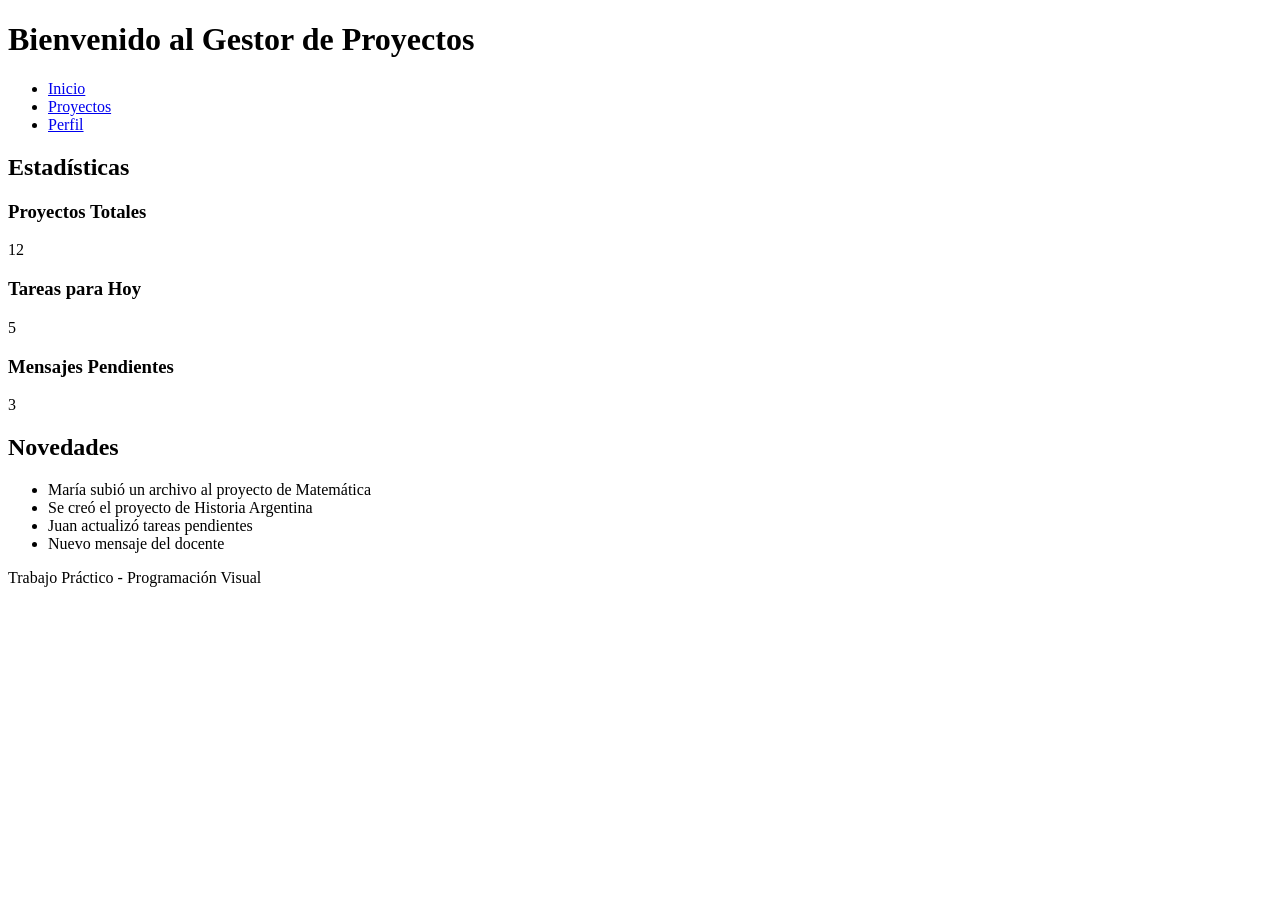
==== index.html @ 43c22a0a "Index completo" ====
<!DOCTYPE html>
<html lang="es">
<head>
    <meta charset="UTF-8">
    <title>Gestión de Proyectos</title>
</head>

<body>

<header>
    <h1>Bienvenido al Gestor de Proyectos</h1>

    <nav>
        <ul>
            <li><a href="index.html">Inicio</a></li>
            <li><a href="proyectos.html">Proyectos</a></li>
            <li><a href="perfil.html">Perfil</a></li>
        </ul>
    </nav>
</header>

<main>

    <!-- SECCIÓN ESTADÍSTICAS -->
    <section>
        <h2>Estadísticas</h2>

        <article>
            <h3>Proyectos Totales</h3>
            <p>12</p>
        </article>

        <article>
            <h3>Tareas para Hoy</h3>
            <p>5</p>
        </article>

        <article>
            <h3>Mensajes Pendientes</h3>
            <p>3</p>
        </article>
    </section>

    <!-- SECCIÓN NOVEDADES -->
    <section>
        <h2>Novedades</h2>

        <ul>
            <li>María subió un archivo al proyecto de Matemática</li>
            <li>Se creó el proyecto de Historia Argentina</li>
            <li>Juan actualizó tareas pendientes</li>
            <li>Nuevo mensaje del docente</li>
        </ul>
    </section>

</main>

<footer>
    <p>Trabajo Práctico - Programación Visual</p>
</footer>

</body>
</html>
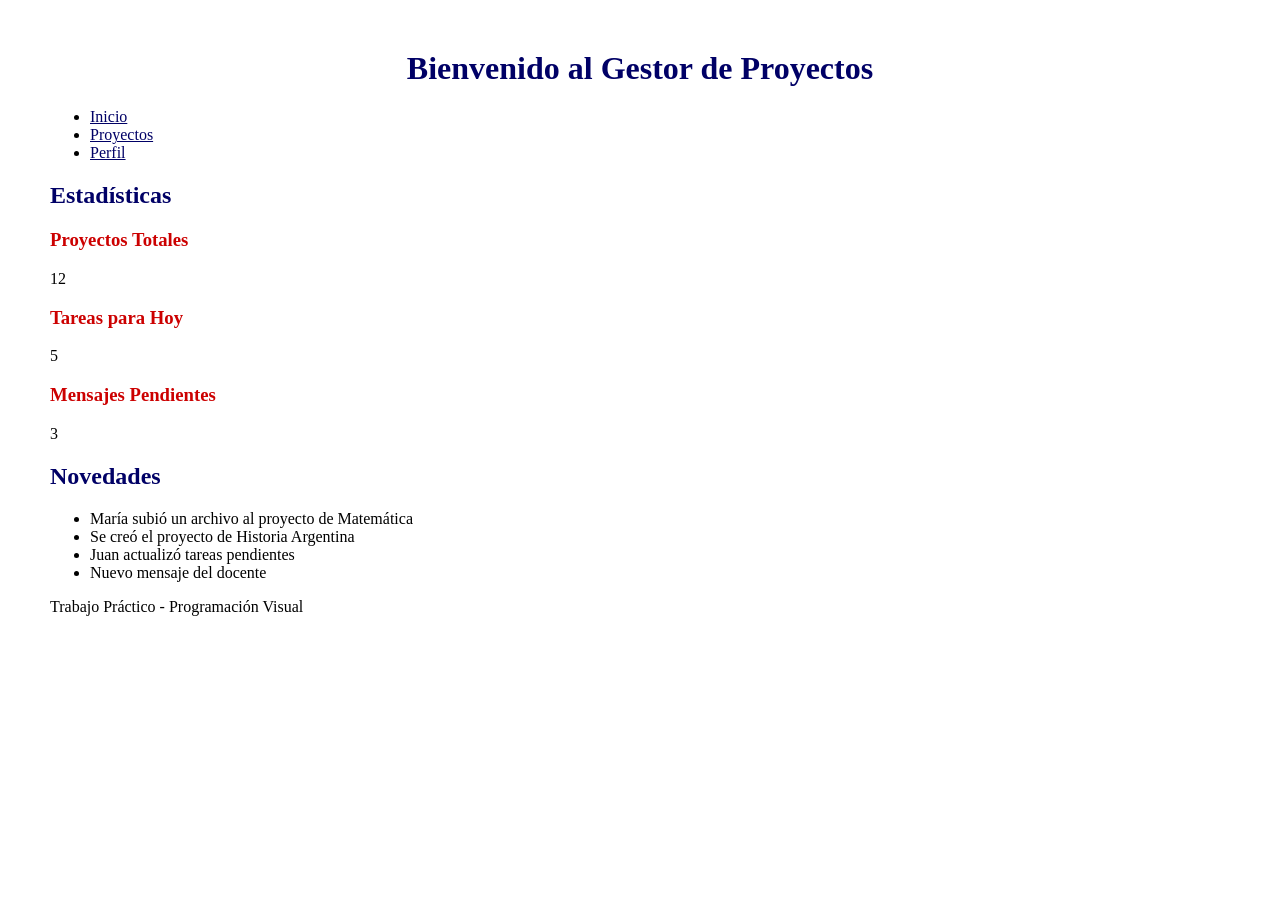
==== commit ab3e489b: "css" ====
--- a/index.html
+++ b/index.html
@@ -3,6 +3,7 @@
 <head>
     <meta charset="UTF-8">
     <title>Gestión de Proyectos</title>
+    <link rel="stylesheet"  href="css/styles.css">
 </head>
 
 <body>
--- a/css/styles.css
+++ b/css/styles.css
@@ -0,0 +1,60 @@
+:root{
+  --fondo:white;
+  --color-titulos: #000066;
+  --color-subtitulos:#cc0000;
+  --color-enlaces:#000066;
+  --tipo-letra:  Verdana ;
+  --color-texto:black;
+}
+@media (hover: hover) {
+  a:hover {
+    background: yellow;
+    
+  }
+}
+a{
+  color:var(--color-enlaces);
+}
+a:active {
+    color: red;
+}
+
+h1{
+  color: var(--color-titulos);
+  font-family: var(--tipo-letra);
+  text-align: center;
+
+}
+h3{
+  color: var(--color-subtitulos);
+  font-family: var(--tipo-letra);
+  padding: 0;
+}
+h2{
+  color: var(--color-titulos);
+  font-family: var(--tipo-letra);
+  padding: center;
+}
+
+body{
+  background-color: var(--fondo);
+  color : var(--color-texto);
+  font-family: var(--tipo-letra);
+  margin: 50px;
+ 
+}
+.listas{
+  display: flex;
+  flex-direction: row;
+  gap: 40px;
+}
+.lista1, .lista2 {
+  border: 1px solid var(--color-titulos);
+  border-radius: 8px;
+  padding: 15px;
+  flex: 1;
+}
+.opciones{
+  text-align: center;
+}
+
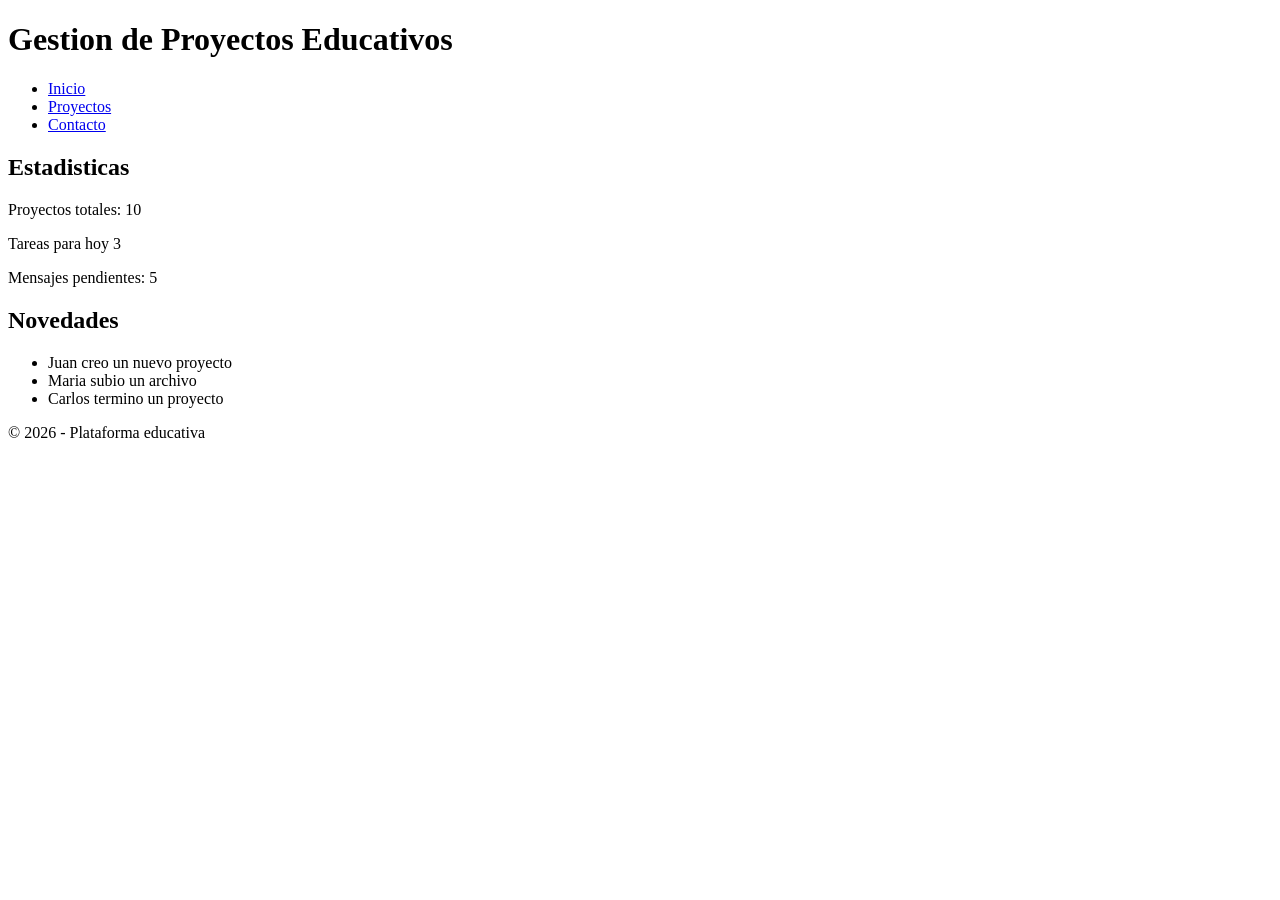
==== commit cd2a3b40: "Merge pull request #3 from MazaChristianDanilo/recuperatorio-index Reconstruccion de index" ====
--- a/index.html
+++ b/index.html
@@ -1,64 +1,44 @@
 <!DOCTYPE html>
-<html lang="es">
+<html lang="en">
 <head>
     <meta charset="UTF-8">
-    <title>Gestión de Proyectos</title>
-    <link rel="stylesheet"  href="css/styles.css">
+    <meta name="viewport" content="width=device-width, initial-scale=1.0">
+    <title>Inicio</title>
 </head>
-
 <body>
 
-<header>
-    <h1>Bienvenido al Gestor de Proyectos</h1>
+    <header>
+        <h1>Gestion de Proyectos Educativos</h1>
+        <nav>
+            <ul>
+                <li><a href="index.html">Inicio</a></li>
+                <li><a href="proyectos.html">Proyectos</a></li>
+                <li><a href="perfil.html">Contacto</a></li>
+            </ul>
+        </nav>
+    </header>
 
-    <nav>
-        <ul>
-            <li><a href="index.html">Inicio</a></li>
-            <li><a href="proyectos.html">Proyectos</a></li>
-            <li><a href="perfil.html">Perfil</a></li>
-        </ul>
-    </nav>
-</header>
+    <main>
 
-<main>
+        <section>
+            <h2>Estadisticas</h2>
+            <p>Proyectos totales: 10</p>
+            <p>Tareas para hoy 3</p>
+            <p>Mensajes pendientes: 5</p>
+        </section>
 
-    <!-- SECCIÓN ESTADÍSTICAS -->
-    <section>
-        <h2>Estadísticas</h2>
+        <section>
+            <h2>Novedades</h2>
+            <ul>
+                <li>Juan creo un nuevo proyecto</li>
+                <li>Maria subio un archivo</li>
+                <li>Carlos termino un proyecto</li>
+            </ul>
+        </section>
 
-        <article>
-            <h3>Proyectos Totales</h3>
-            <p>12</p>
-        </article>
+    </main>
 
-        <article>
-            <h3>Tareas para Hoy</h3>
-            <p>5</p>
-        </article>
-
-        <article>
-            <h3>Mensajes Pendientes</h3>
-            <p>3</p>
-        </article>
-    </section>
-
-    <!-- SECCIÓN NOVEDADES -->
-    <section>
-        <h2>Novedades</h2>
-
-        <ul>
-            <li>María subió un archivo al proyecto de Matemática</li>
-            <li>Se creó el proyecto de Historia Argentina</li>
-            <li>Juan actualizó tareas pendientes</li>
-            <li>Nuevo mensaje del docente</li>
-        </ul>
-    </section>
-
-</main>
-
-<footer>
-    <p>Trabajo Práctico - Programación Visual</p>
-</footer>
-
+    <footer><p>© 2026 - Plataforma educativa</p></footer>
+    
 </body>
 </html>
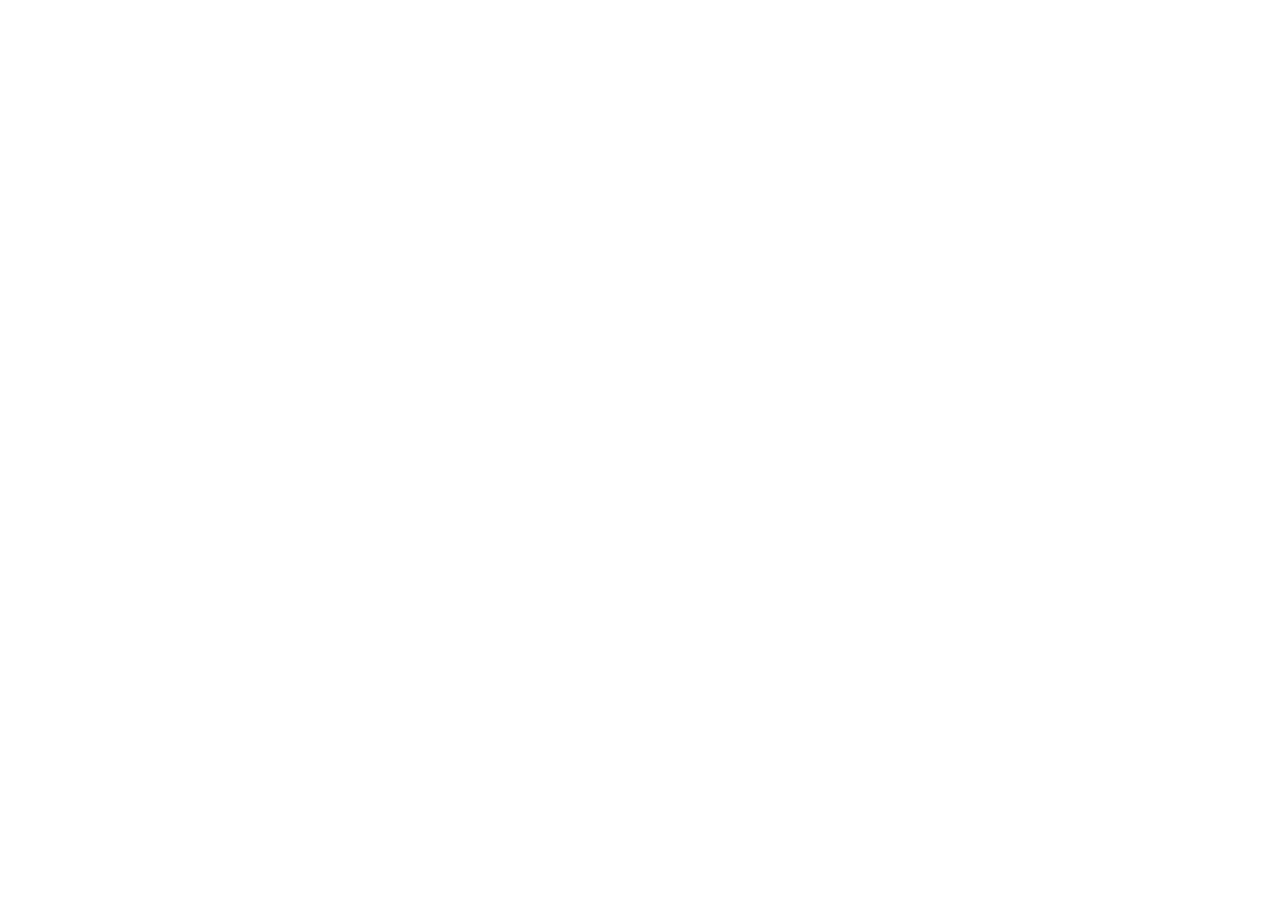
==== commit f0cb98a7: "correccion htmml" ====
--- a/index.html
+++ b/index.html
@@ -4,7 +4,10 @@
     <meta charset="UTF-8">
     <meta name="viewport" content="width=device-width, initial-scale=1.0">
     <title>Inicio</title>
+    
 </head>
+<style link rel="stylesheet" href="css/styles.css">
+
 <body>
 
     <header>
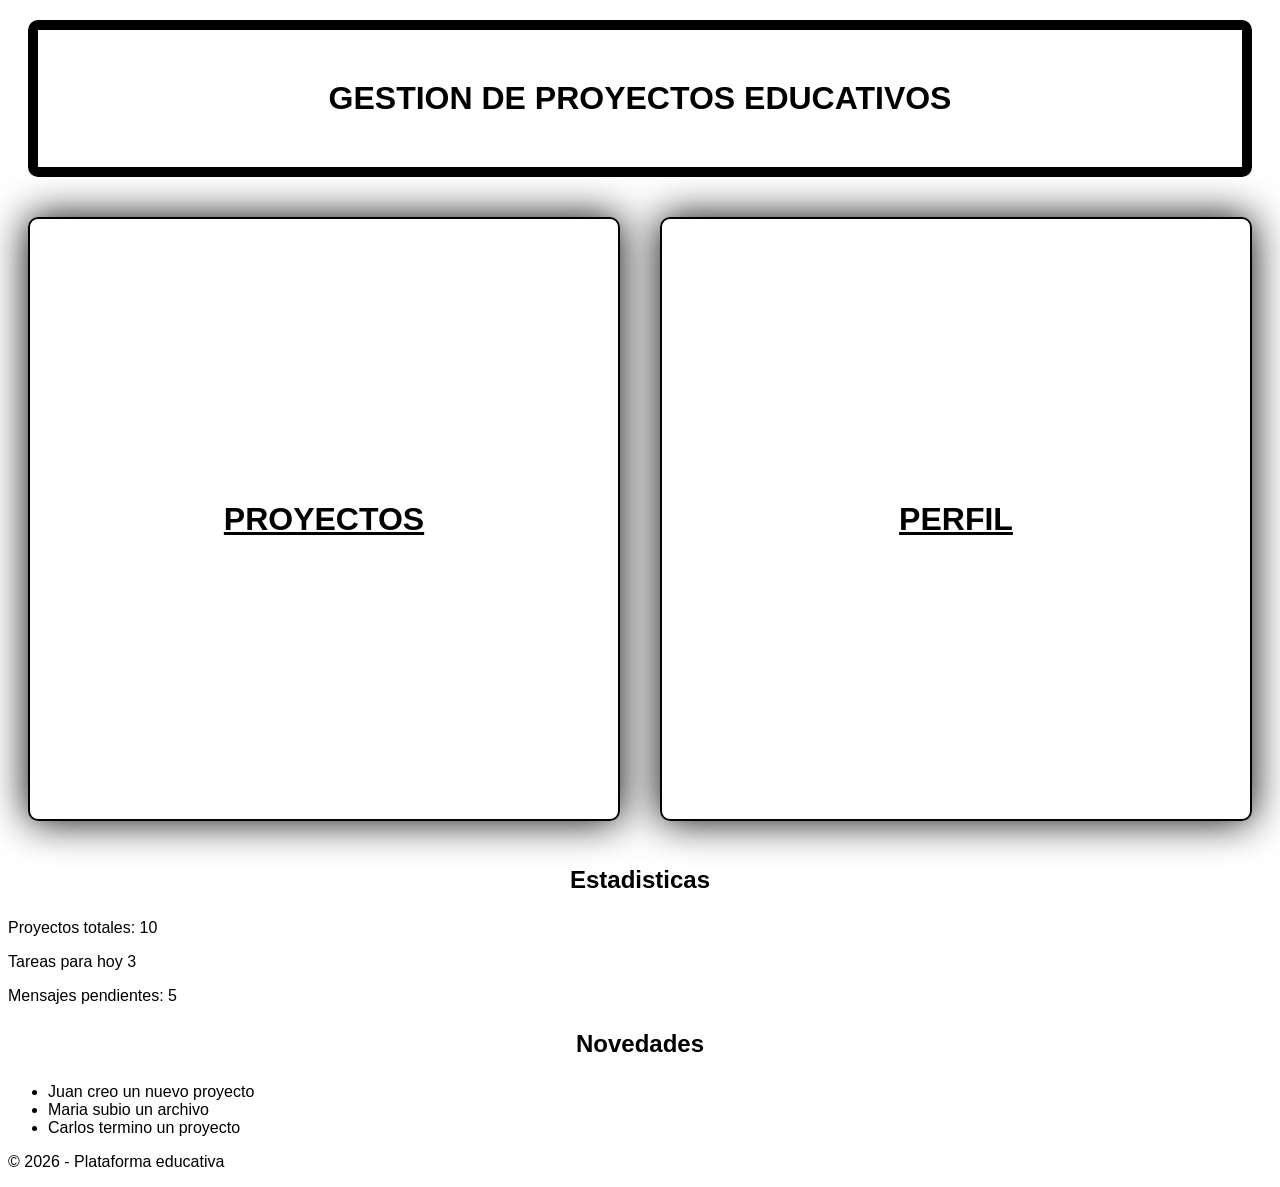
==== commit 00c126e3: "correcion links" ====
--- a/index.html
+++ b/index.html
@@ -4,20 +4,17 @@
     <meta charset="UTF-8">
     <meta name="viewport" content="width=device-width, initial-scale=1.0">
     <title>Inicio</title>
-    
+    <link rel="stylesheet" href="styles.css">
 </head>
-<style link rel="stylesheet" href="css/styles.css">
-
 <body>
 
     <header>
         <h1>Gestion de Proyectos Educativos</h1>
         <nav>
-            <ul>
-                <li><a href="index.html">Inicio</a></li>
-                <li><a href="proyectos.html">Proyectos</a></li>
-                <li><a href="perfil.html">Contacto</a></li>
-            </ul>
+            <div class="contenedor">
+                 <div class="caja caja-2"><a href="proyectos.html">PROYECTOS</a></div>
+                 <div class="caja caja-1"><a href="perfil.html">PERFIL</a></div>
+            </div>
         </nav>
     </header>
 
--- a/styles.css
+++ b/styles.css
@@ -0,0 +1,73 @@
+:root {
+  color:black;
+  font-family: Arial, Helvetica, sans-serif;}
+     
+body {
+}   
+h1 {
+  font-weight: 900;
+  text-align: center;
+  text-transform: uppercase;
+
+  padding: 50px;
+
+  border: 10px solid black;
+  border-radius: 10px;
+
+  text-shadow:100 100 100 white ;
+  background-image: url(https://static.vecteezy.com/system/resources/previews/020/580/389/non_2x/education-concept-illustration-students-analyzing-graphs-reading-books-and-doing-research-vector.jpg
+  );
+  background-position: center;
+
+  margin: 20px;
+} 
+h2{
+  padding:5px ;
+  
+
+  border: 5xp solid white;
+  border-radius: 100px ;
+  
+  margin: 20px;
+   
+  font-weight: 900;
+  text-align: center;
+ }
+      
+a{
+  color:black;
+  font-size: 32px;
+  font-weight: 900;
+
+}
+.contenedor {
+  display: flex;
+  grid-gap:40px;   
+  padding: 20px;
+  grid-template-columns: auto;
+}
+
+.caja {
+  width: 700px;
+  height: 600px;
+  border: 2px solid black;
+  display: flex;
+  justify-content: center;
+  align-items: center;
+  border-radius: 10px;
+  box-shadow: 0 0 40px #000700;
+}
+
+.caja-1 {
+background-image:url(https://www.avon77.com/app/uploads/2022/09/illustration-concept-recrutement_23-2148621466.jpg);
+}
+
+.caja-2 {
+  background-image:url(https://thumbs.dreamstime.com/b/project-presentation-isolated-cartoon-vector-illustrations-happy-boy-stands-near-blackboard-presents-his-university-263358482.jpg?w=768
+  ) ;
+}
+ 
+.caja-3 {
+  background-image: url(https://cdn-icons-png.flaticon.com/512/2037/2037149.png);
+  background-position: center;
+}
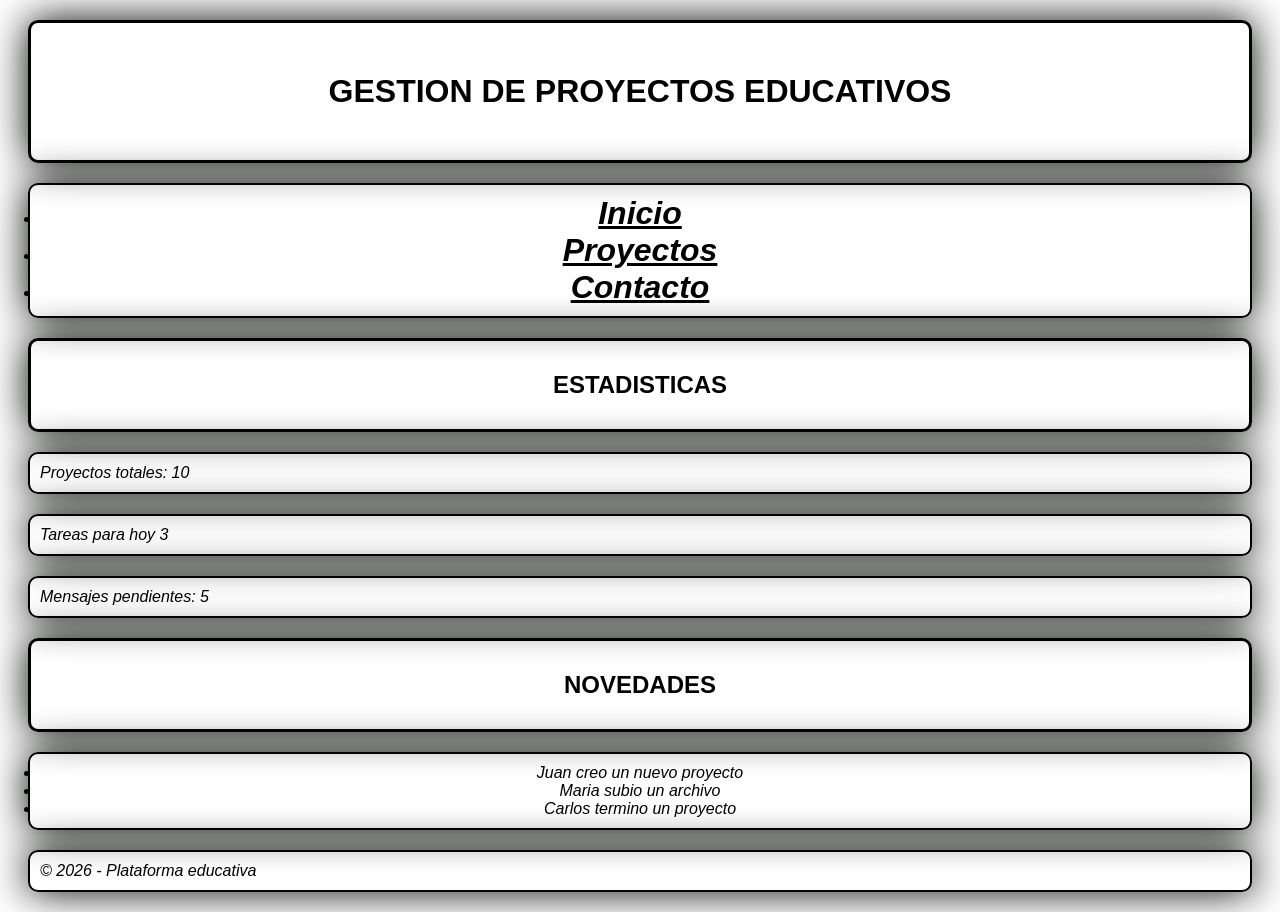
==== commit 38c35bcf: "revinculacion css htm{" ====
--- a/index.html
+++ b/index.html
@@ -11,10 +11,11 @@
     <header>
         <h1>Gestion de Proyectos Educativos</h1>
         <nav>
-            <div class="contenedor">
-                 <div class="caja caja-2"><a href="proyectos.html">PROYECTOS</a></div>
-                 <div class="caja caja-1"><a href="perfil.html">PERFIL</a></div>
-            </div>
+            <ul>
+                <li><a href="index.html">Inicio</a></li>
+                <li><a href="proyectos.html">Proyectos</a></li>
+                <li><a href="perfil.html">Contacto</a></li>
+            </ul>
         </nav>
     </header>
 
--- a/styles.css
+++ b/styles.css
@@ -11,34 +11,73 @@
 
   padding: 50px;
 
-  border: 10px solid black;
+  border: 3px solid black;
   border-radius: 10px;
 
   text-shadow:100 100 100 white ;
   background-image: url(https://static.vecteezy.com/system/resources/previews/020/580/389/non_2x/education-concept-illustration-students-analyzing-graphs-reading-books-and-doing-research-vector.jpg
   );
   background-position: center;
+  ;
+  box-shadow: 0 0 40px #000700;
+ 
+  margin:20px;
+}
+h2{
+  font-weight: 900 ;
+  text-align: center;
+  text-transform: uppercase;
+  text-shadow: 40 40 40 white;
+
+  padding: 30px;
+
+  border: 3px solid black;
+  border-radius: 10px;
+
+  background-image: url(https://static.vecteezy.com/system/resources/previews/020/580/389/non_2x/education-concept-illustration-students-analyzing-graphs-reading-books-and-doing-research-vector.jpg
+  );
+  background-position: left;
+  box-shadow: 0 0 40px #000700;
 
   margin: 20px;
-} 
-h2{
-  padding:5px ;
+ }
+
+ h3{
+  font-weight: 600 ;
+  text-align: center;
+  text-transform: uppercase;
   
+  padding: 10px;
 
-  border: 5xp solid white;
-  border-radius: 100px ;
-  
+  border: 3px solid black;
+  border-radius: 10px;
+
+  background-color: white;
+  background-position: left;
+  box-shadow: 0 0 40px #000700;
+
   margin: 20px;
+ }
    
-  font-weight: 900;
-  text-align: center;
+ img{
+  height: 680px;
+  width: 680px;
  }
-      
 a{
   color:black;
   font-size: 32px;
   font-weight: 900;
-
+  text-align: center;
+}
+p{
+  padding:10px;
+  border: 2px solid black;
+  font-style: italic;
+  text-align: justify;
+  align-items: center;
+  border-radius: 10px;
+  box-shadow: 0 0 40px #000700;
+  margin:20px;
 }
 .contenedor {
   display: flex;
@@ -49,13 +88,15 @@
 
 .caja {
   width: 700px;
-  height: 600px;
+  height: 700px;
   border: 2px solid black;
   display: flex;
   justify-content: center;
   align-items: center;
+  text-align: center;
   border-radius: 10px;
   box-shadow: 0 0 40px #000700;
+  margin: 20px;
 }
 
 .caja-1 {
@@ -70,4 +111,42 @@
 .caja-3 {
   background-image: url(https://cdn-icons-png.flaticon.com/512/2037/2037149.png);
   background-position: center;
-}+}
+ 
+.caja-4{
+  background-position: center;
+}
+
+.caja-5{
+  background-position: center;
+}
+
+ul{
+  padding:10px;
+  border: 2px solid black;
+  font-style: italic;
+  text-align: center;
+  border-radius: 10px;
+  box-shadow: 0 0 40px #000700;
+  margin:20px; 
+}
+
+.conte{
+  display:flex; 
+  grid-gap: 10px;
+}
+.box{ 
+  border: 2px solid black;
+  display: flex;
+  border-radius: 10px;
+  box-shadow: 0 0 40px #000700;
+  margin: 20px;
+}
+
+.box-1 {
+  font-weight: 600 ;
+  text-align: left;
+  padding: 10px;
+  justify-content: flex-start;
+}
+  
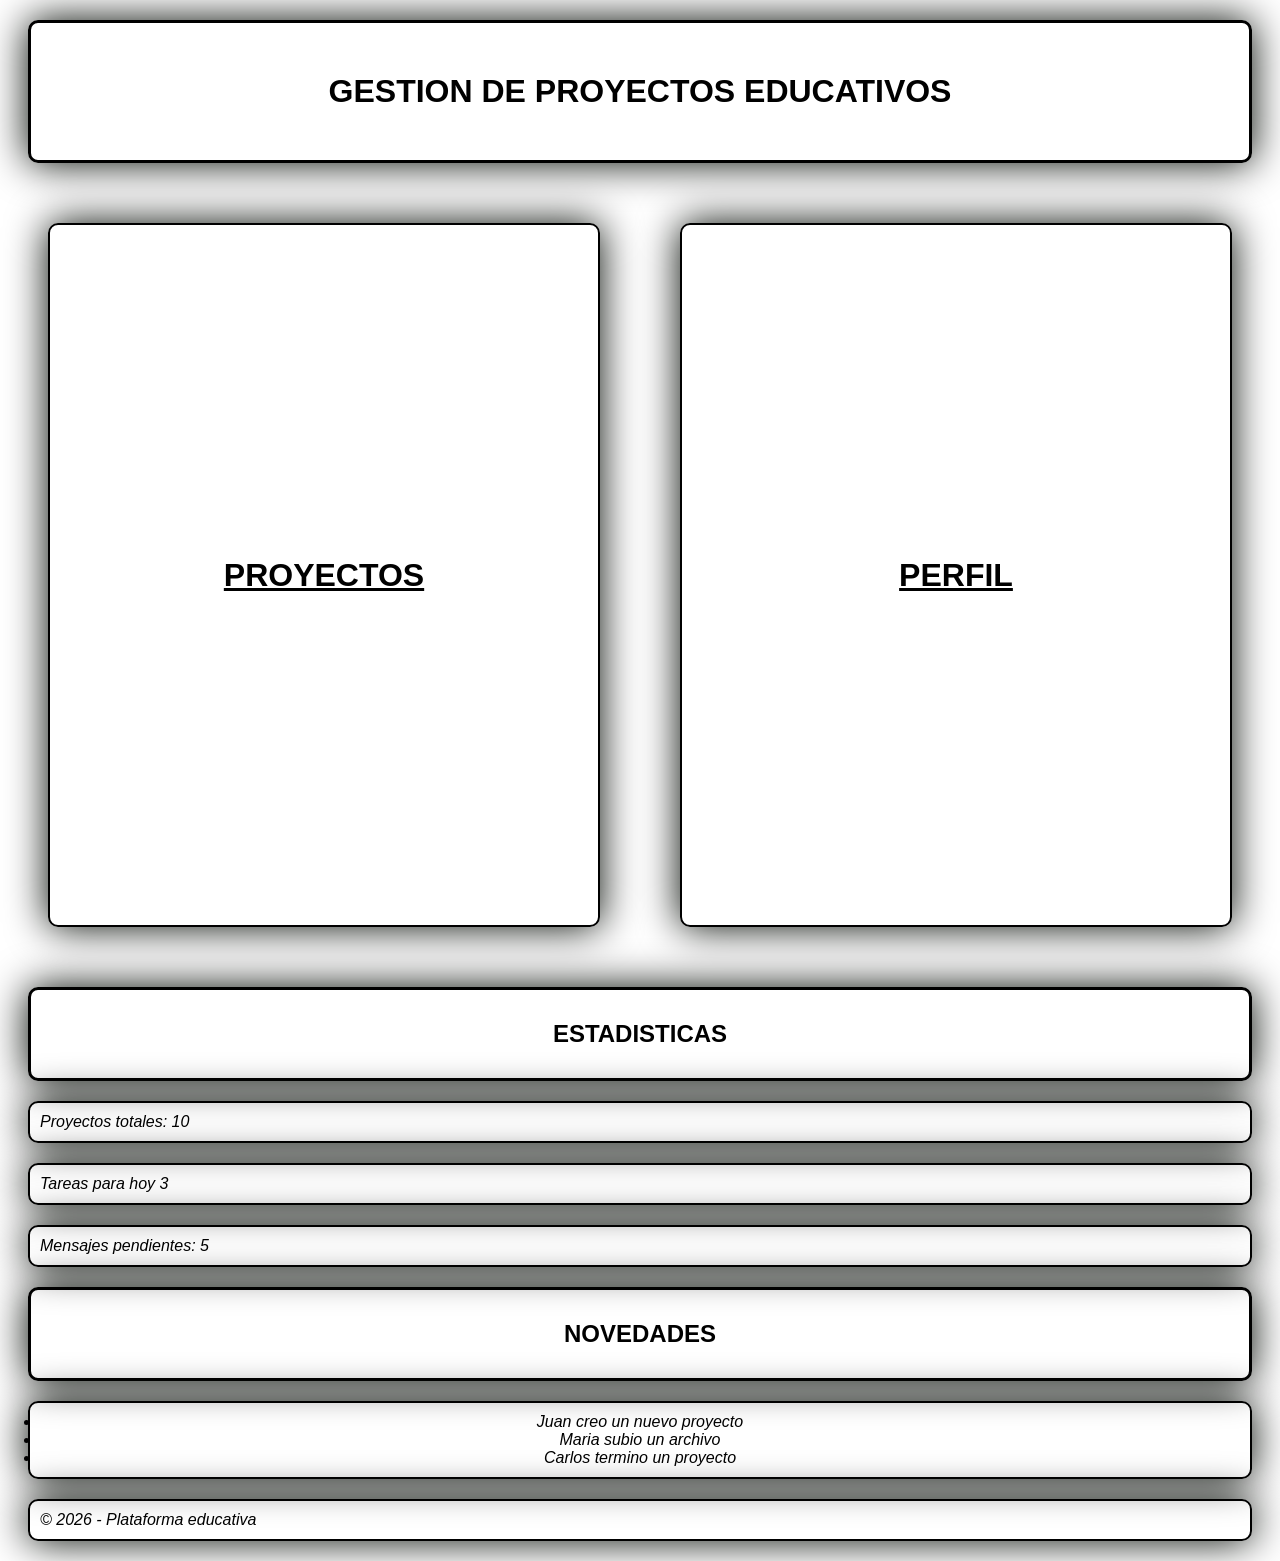
==== commit add7fc17: "Merge branch 'main' into proyectoArreglado" ====
--- a/index.html
+++ b/index.html
@@ -11,11 +11,10 @@
     <header>
         <h1>Gestion de Proyectos Educativos</h1>
         <nav>
-            <ul>
-                <li><a href="index.html">Inicio</a></li>
-                <li><a href="proyectos.html">Proyectos</a></li>
-                <li><a href="perfil.html">Contacto</a></li>
-            </ul>
+            <div class="contenedor">
+                 <div class="caja caja-2"><a href="proyectos.html">PROYECTOS</a></div>
+                 <div class="caja caja-1"><a href="perfil.html">PERFIL</a></div>
+            </div>
         </nav>
     </header>
 
